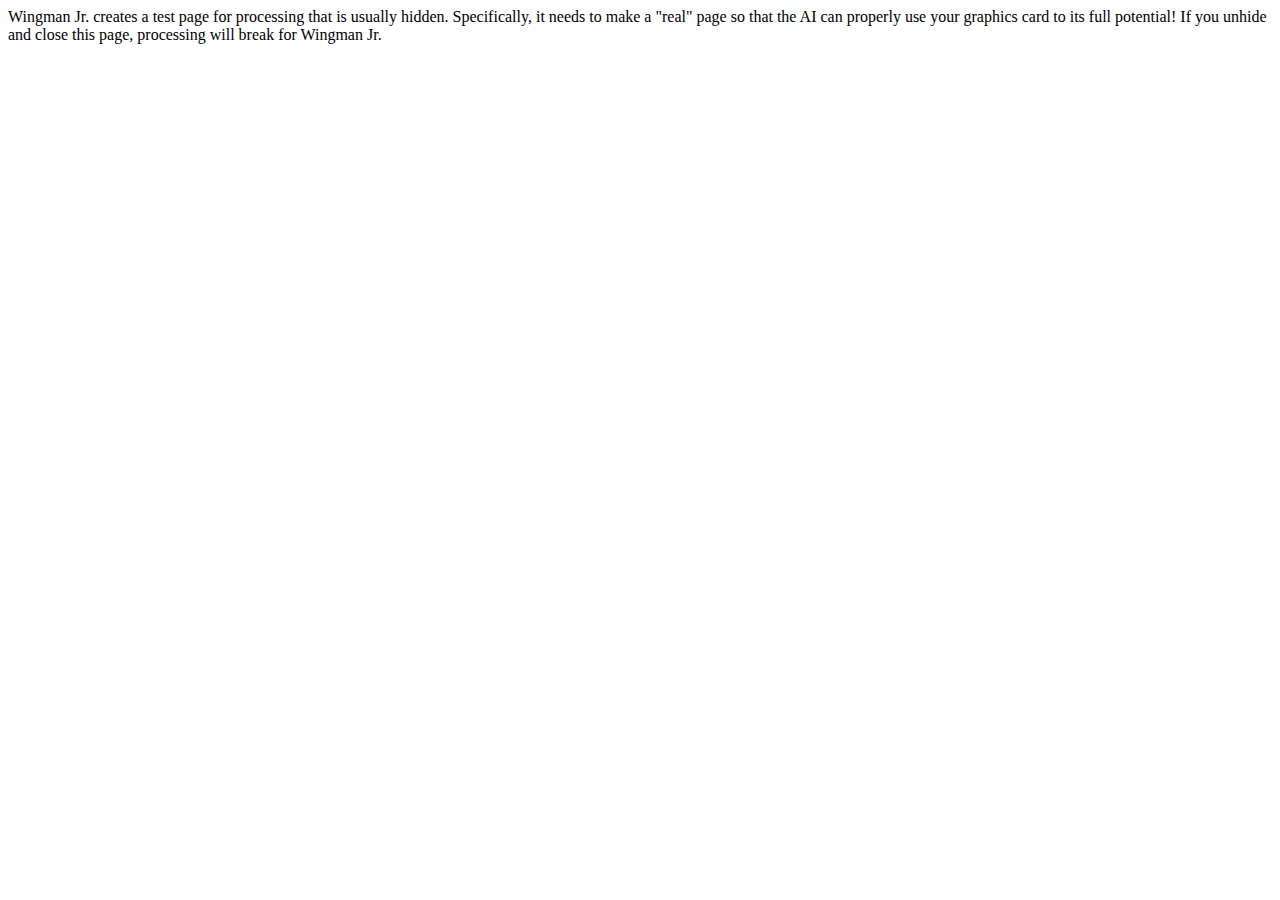
==== processor.html @ dc9f22fa "link bg.js with frontend" ====
<html>

<head>
    <script src="lib/jquery.min.js"></script>
    <script src="lib/bootstrap.min.js"></script>
    <script src="lib/tf.min.js.map"></script>
    <script src="lib/teachable.min.js"></script>
    <script src="processor.js" async defer></script>
</head>

<body>
    Wingman Jr. creates a test page for processing that is usually hidden. Specifically, it needs to make a "real" page so that the AI can properly use your graphics card to its full potential! If you unhide and close this page, processing will break for
    Wingman Jr.
</body>

</html>
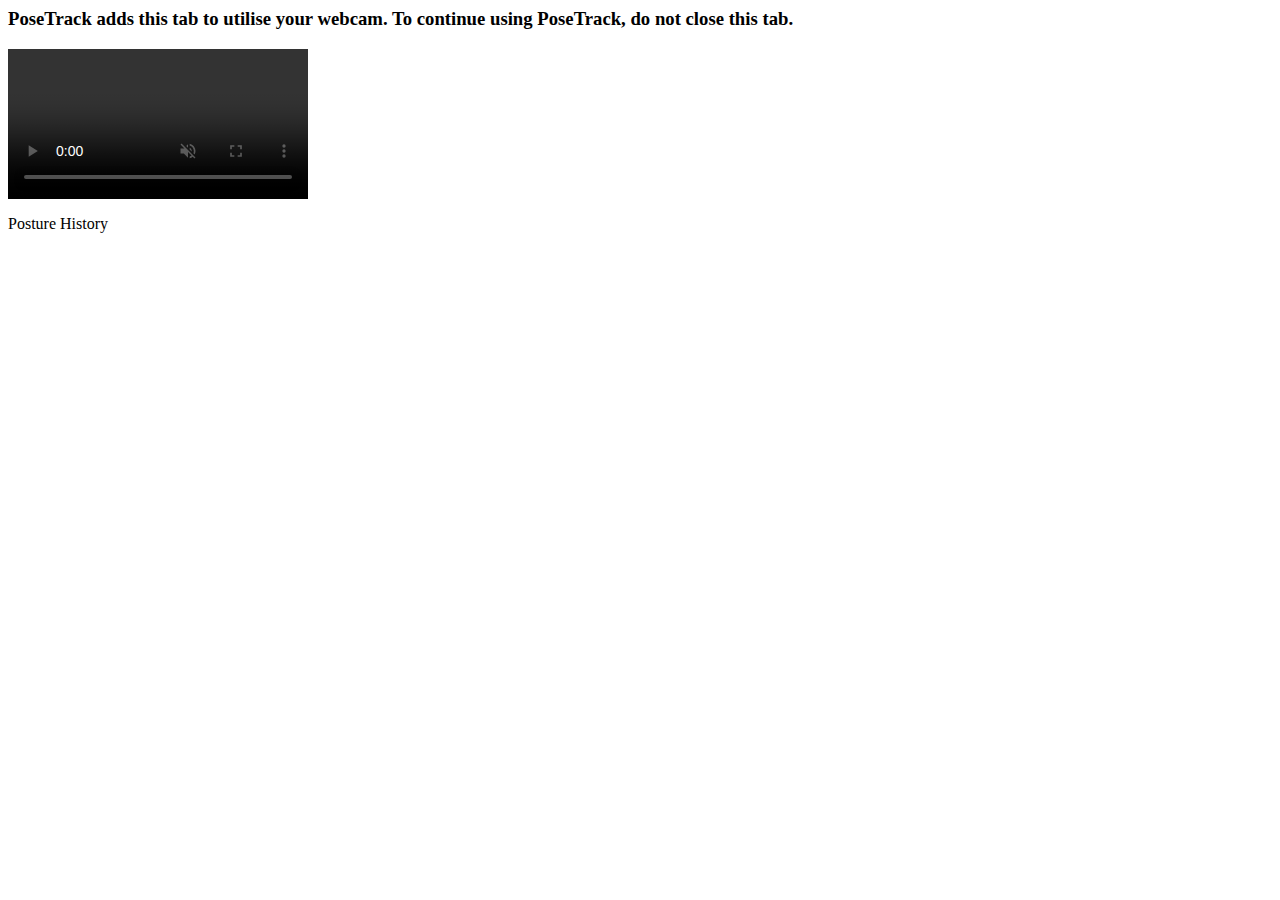
==== commit afd0992f: "shift control to process.js" ====
--- a/processor.html
+++ b/processor.html
@@ -5,12 +5,20 @@
     <script src="lib/bootstrap.min.js"></script>
     <script src="lib/tf.min.js.map"></script>
     <script src="lib/teachable.min.js"></script>
-    <script src="processor.js" async defer></script>
+    <script src="processor.js" type="module" async defer></script>
 </head>
 
 <body>
-    Wingman Jr. creates a test page for processing that is usually hidden. Specifically, it needs to make a "real" page so that the AI can properly use your graphics card to its full potential! If you unhide and close this page, processing will break for
-    Wingman Jr.
+    <h3>PoseTrack adds this tab to utilise your webcam. To continue using PoseTrack, do not close this tab.</h3>
+    <div class="media"><video id="camera" controls preload="metadata" muted></video></div>
+    <div class="content">
+        <p>Posture History</p>
+        <div>
+            <p class="col-sm-6" id="posture-result"></p>
+            <p class="col-sm-6" id="posture-accuracy"></p>
+        </div>
+    </div>
+    <canvas id="canvas "></canvas>
 </body>
 
 </html>